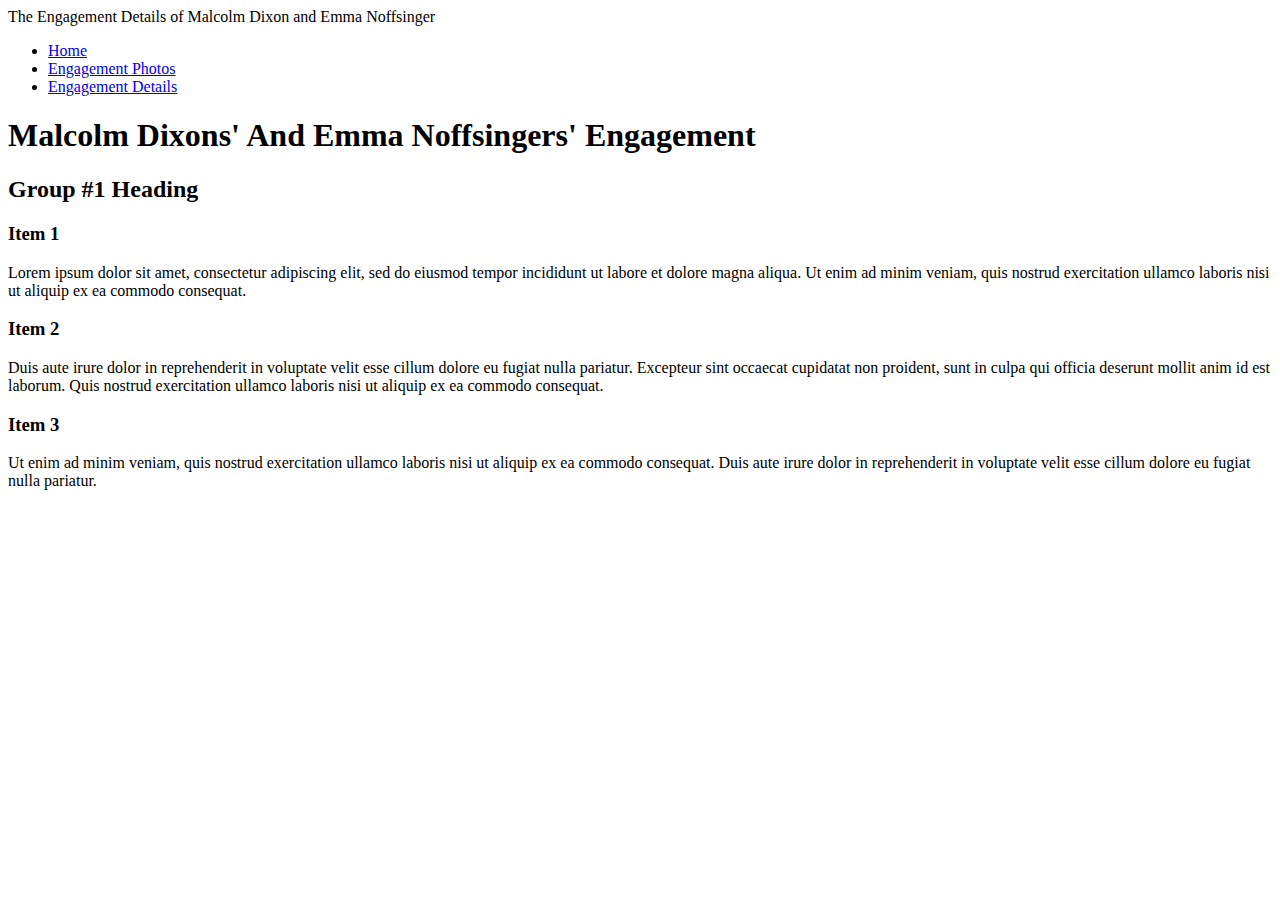
==== engagementDetails.html @ b80c2aeb "Create engagementDetails.html" ====
<!doctype html>
<html>
  <head>
	<meta charset="utf-8">
	<meta name="viewport" content="width=device-width">
	<title>Malcolm And Emmas Engagement Details</title>
	
</head>
	<header>
  <div class="title">The Engagement Details of Malcolm Dixon and Emma Noffsinger </div>
  <nav>
    <ul id="menu">
      <li><a href="/">Home</a></li>
      <li><a href="engagementPhotos.html">Engagement Photos</a></li>
	    <li><a href="engagementDetails.html">Engagement Details</a></li>
    </ul>
  </nav>
</header>
  <body>
	<main>
    <h1>Malcolm Dixons' And Emma Noffsingers' Engagement</h1>
    <section>
			<h2>Group #1 Heading</h2>
      <!-- Group #1 with 3 items -->
			<div class="group">
				<div class="item">
					<h3>Item 1</h3>
					<p>Lorem ipsum dolor sit amet, consectetur adipiscing elit, sed do eiusmod tempor incididunt ut labore et dolore magna aliqua. Ut enim ad minim veniam, quis nostrud exercitation ullamco laboris nisi ut aliquip ex ea commodo consequat.</p>
				</div>
				<div class="item">
					<h3>Item 2</h3>
					<p>Duis aute irure dolor in reprehenderit in voluptate velit esse cillum dolore eu fugiat nulla pariatur. Excepteur sint occaecat cupidatat non proident, sunt in culpa qui officia deserunt mollit anim id est laborum. Quis nostrud exercitation
					ullamco laboris nisi ut aliquip ex ea commodo consequat.</p>
				</div>
        <div class="item">
					<h3>Item 3</h3>
					<p>Ut enim ad minim veniam, quis nostrud exercitation ullamco laboris nisi ut aliquip ex ea commodo consequat. Duis aute irure dolor in reprehenderit in voluptate velit esse cillum dolore eu fugiat nulla pariatur.</p>
				</div>
			</div>
    </section>
    
	</main>
</body>
</html>
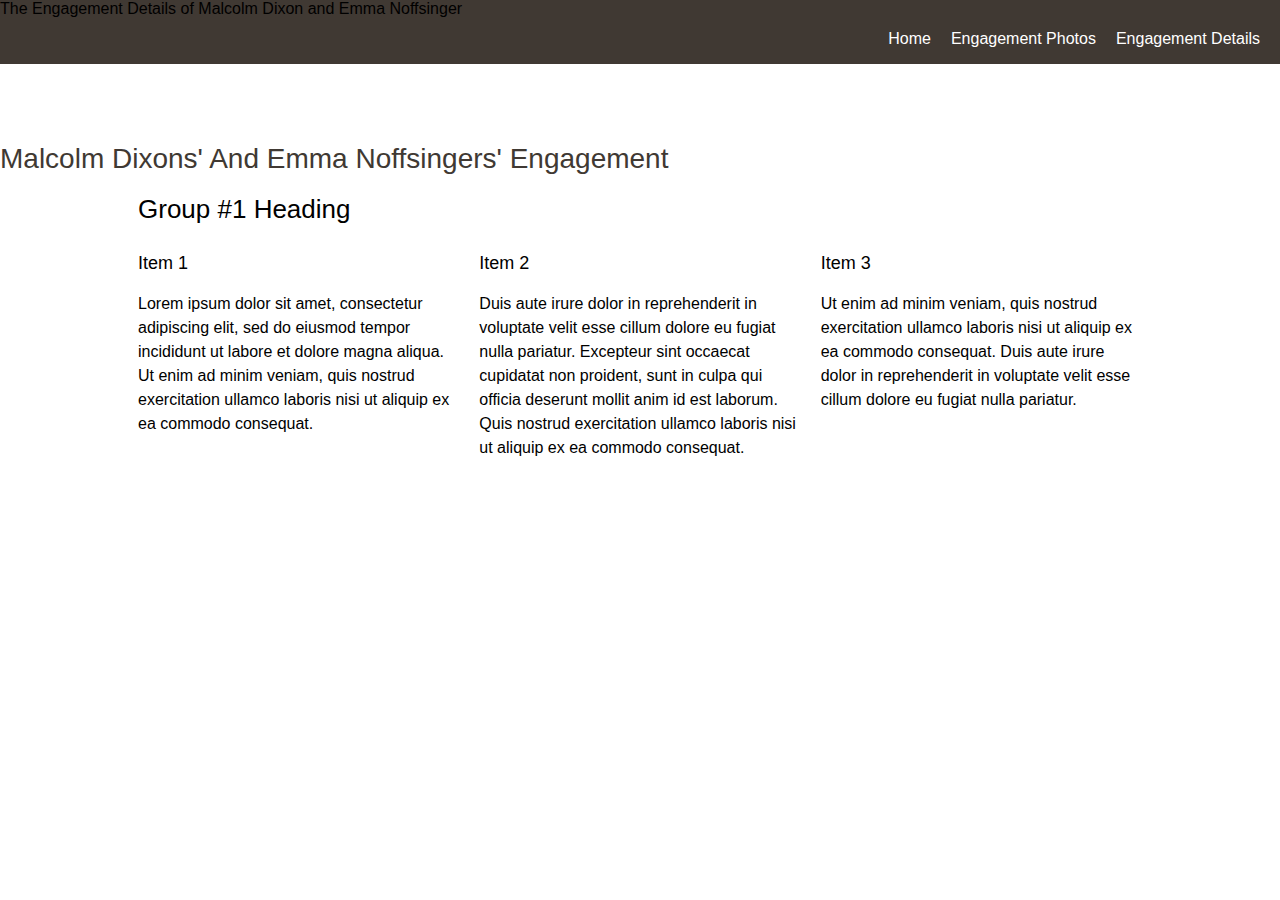
==== commit f2b7e5e7: "Update engagementDetails.html" ====
--- a/engagementDetails.html
+++ b/engagementDetails.html
@@ -4,6 +4,7 @@
 	<meta charset="utf-8">
 	<meta name="viewport" content="width=device-width">
 	<title>Malcolm And Emmas Engagement Details</title>
+	  <link href="style.css" rel = "Stylesheet" type = "text/css"/>
 	
 </head>
 	<header>
--- a/style.css
+++ b/style.css
@@ -0,0 +1,202 @@
+/* -------  General Styles ------- */
+
+body {
+  margin: 0;
+  font-family: Helvetica, Arial, sans-serif;
+  background-image: url(images/backgrounds/subtle_white_mini_waves.jpg);
+}
+
+header {
+  background-color: #403933;
+  background-image: url(images/backgrounds/subtle_brown_mini_waves.jpg);
+  margin-bottom: 40px;
+}
+
+.logo {
+  font-family: 'Nanum Pen Script', cursive;
+  font-size: 72px;
+  color: #c5c0b8;
+  text-align: center;
+  letter-spacing: -3;
+  margin: 0;
+  padding: 20px 0 0 0;
+}
+
+
+/* ---  Navigation --- */
+
+header nav {
+  display: flex;
+  flex-direction: row;
+  justify-content: center;
+}
+
+header nav ul {
+  display: flex;
+  flex-direction: row;
+  padding-bottom: 0;
+}
+
+header nav ul li {
+  list-style-type: none;
+}
+
+header nav ul li a {
+  color: #fff;
+  text-decoration: none;
+  padding: 0 20px 0 0;
+  font-family: 'Montserrat Alternates', sans-serif;
+}
+
+header nav ul li a:hover {
+  color: #bdbdbd;
+}
+
+@media all and (min-width: 700px) {
+  header {
+    display: flex;
+    justify-content: space-between;
+  }
+
+  .logo {
+    margin: 14px 0 14px 20px;
+    padding-top: 0;
+    font-size: 42px;
+  }
+  
+  header nav {
+    margin-top: 14px;
+  }
+}
+
+/* ---  Primary Groups --- */
+
+main {
+  padding: 20px 0;
+}
+
+section {
+  margin-bottom: 100px;
+}
+
+section.dark-background {   
+  background-color: #c5c0b8;
+  padding-top: 80px;
+  padding-bottom: 80px;
+  margin: 80px 0;
+}
+
+footer {
+  background-color: #403933;
+  background-image: url(images/backgrounds/subtle_brown_mini_waves.jpg);
+  margin-top: 40px;
+  margin-bottom: 0;
+}
+
+/* ---  Typography --- */
+
+h1 {
+  font-size: 28px;
+  font-family: 'Montserrat Alternates', sans-serif;
+  font-weight: 400;
+  color: #403933;
+}
+
+h2 {
+  font-size: 26px;
+  font-family: 'Montserrat Alternates', sans-serif;
+  font-weight: 400;
+  margin: 0 10px;
+}
+
+h3 {
+  font-size: 18px;
+  font-family: 'Montserrat Alternates', sans-serif;
+  font-weight: 500;
+}
+
+p {
+ font-family: 'Montserrat', sans-serif;
+ line-height: 1.5em;
+ margin-bottom: 0;
+}
+
+main a {
+	font-weight: 700;
+	text-decoration: none;	
+}
+
+main  a:link { color: #38786a; }
+main  a:visited { color: #38786a; }
+main  a:hover { color: #403933; }
+a:active { color: #403933; }
+
+
+a:hover {
+	text-decoration: underline;	
+}
+
+footer p {
+  color: #fff;
+  text-align: center;
+  padding: 20px;
+}
+
+
+main img {
+  width: 100%;
+}
+
+img.image-enhanced {
+  border-radius: 8px;
+}
+
+.group {
+  display: flex;
+  flex-direction: column;
+}
+
+.item {
+  flex: 1;
+  margin: 10px;
+}
+
+.item-double {
+  flex: 2;
+}
+
+
+
+/* ---  (Desktop) Groups & Items --- */
+
+@media all and (min-width: 800px) {
+  section {
+    padding: 0 10%;
+  }
+  .group {
+    flex-direction: row;
+  }
+}
+
+
+
+/* Contact Form Design */
+
+form {
+  padding-right: 8px;
+  /* Fixed small sizing issue on the right */
+}
+
+form label {
+  display: block;
+}
+
+form input, 
+form textarea {
+  width: 100%;
+  margin-bottom: 20px;
+}
+
+form textarea {
+  height: 160px;
+}
